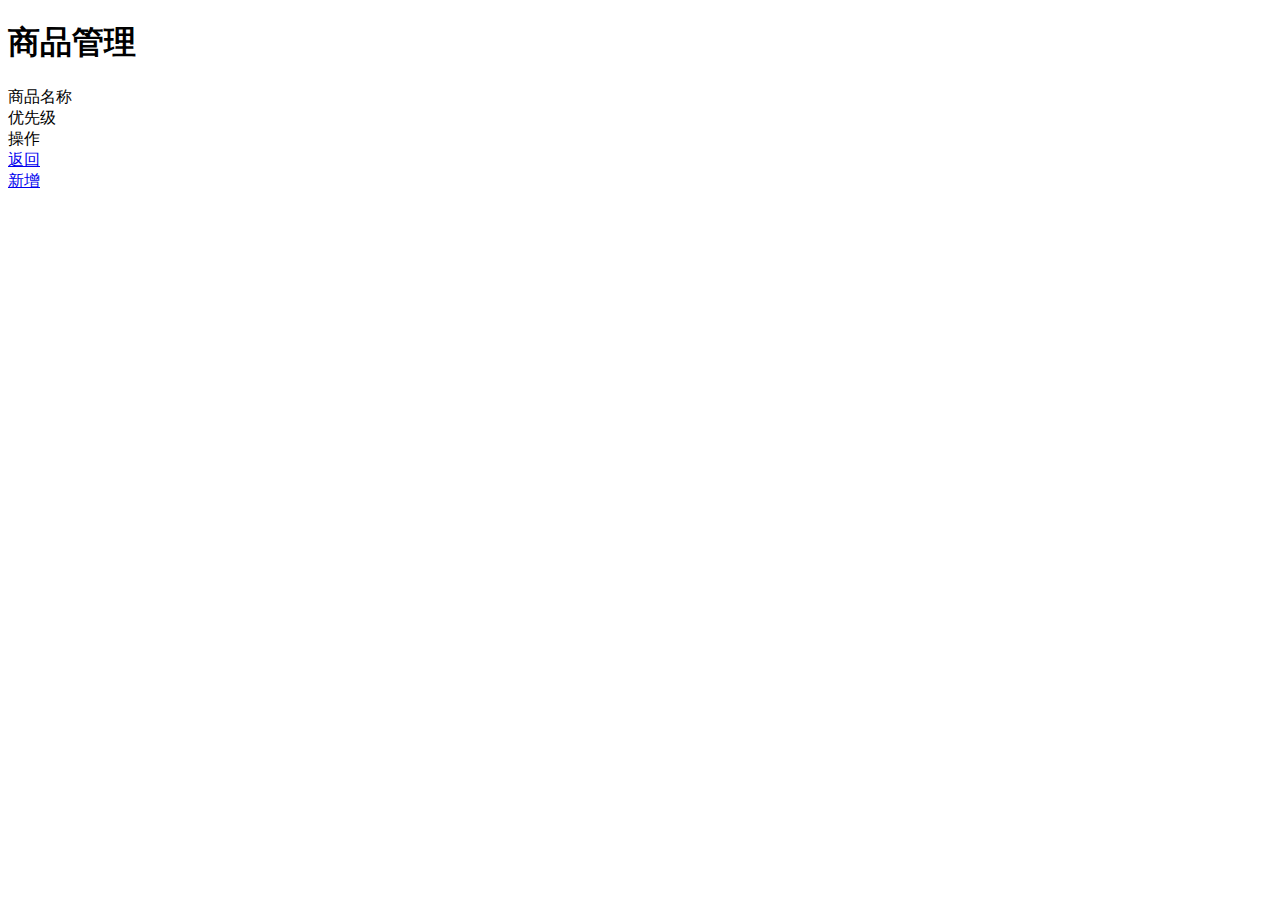
==== src/main/webapp/WEB-INF/html/shop/productmanagement.html @ 5ba20d1f "1.商品添加之前端实现 2.商品编辑之后端开发 3.商品编辑之前端实现 4.商品列表展示之后端开发 5.商品列表展示之前端开发 6.解除商品与某商品类别的关联的实现 7.首页后台的开发 8.首页前端的" ====
<!DOCTYPE html>
<html>
<head>
    <meta charset="utf-8">
    <meta http-equiv="X-UA-Compatible" content="IE=edge">
    <title>商品管理</title>
    <meta name="viewport" content="initial-scale=1, maximum-scale=1">
    <link rel="shortcut icon" href="/favicon.ico">
    <meta name="apple-mobile-web-app-capable" content="yes">
    <meta name="apple-mobile-web-app-status-bar-style" content="black">
    <link rel="stylesheet" href="//g.alicdn.com/msui/sm/0.6.2/css/sm.min.css">
    <link rel="stylesheet" href="//g.alicdn.com/msui/sm/0.6.2/css/sm-extend.min.css">
    <link rel="stylesheet" href="../resources/css/shop/productmanagement.css">
</head>
<body>
<header class="bar bar-nav">
    <h1 class="title">商品管理</h1>
</header>
<div class="content">
    <div class="content-block">
        <div class="row row-product">
            <div class="col-33">商品名称</div>
            <div class="col-20">优先级</div>
            <div class="col-40">操作</div>
        </div>
        <div class="product-wrap">
            <!-- <div class="row row-product">
                <div class="col-33">商品名称</div>
                <div class="col-20">优先级</div>
                <div class="col-40">
                    <a href="#">编辑</a>
                    <a href="#">删除</a>
                    <a href="#">预览</a>
                </div>
            </div> -->
        </div>
    </div>
    <div class="content-block">
        <div class="row">
            <div class="col-50">
                <a href="/shopadmin/shopmanagement"
                   class="button button-big button-fill button-danger">返回</a>
            </div>
            <div class="col-50">
                <a href="/shopadmin/productoperation" class="button button-big button-fill button-success" id="new">新增</a>
            </div>
        </div>
    </div>
</div>



<script type='text/javascript' src='//g.alicdn.com/sj/lib/zepto/zepto.min.js' charset='utf-8'></script>
<script type='text/javascript' src='//g.alicdn.com/msui/sm/0.6.2/js/sm.min.js' charset='utf-8'></script>
<script type='text/javascript' src='//g.alicdn.com/msui/sm/0.6.2/js/sm-extend.min.js' charset='utf-8'></script>
<script type='text/javascript' src='../resources/js/shop/productmanagement.js' charset='utf-8'></script>
</body>
</html>
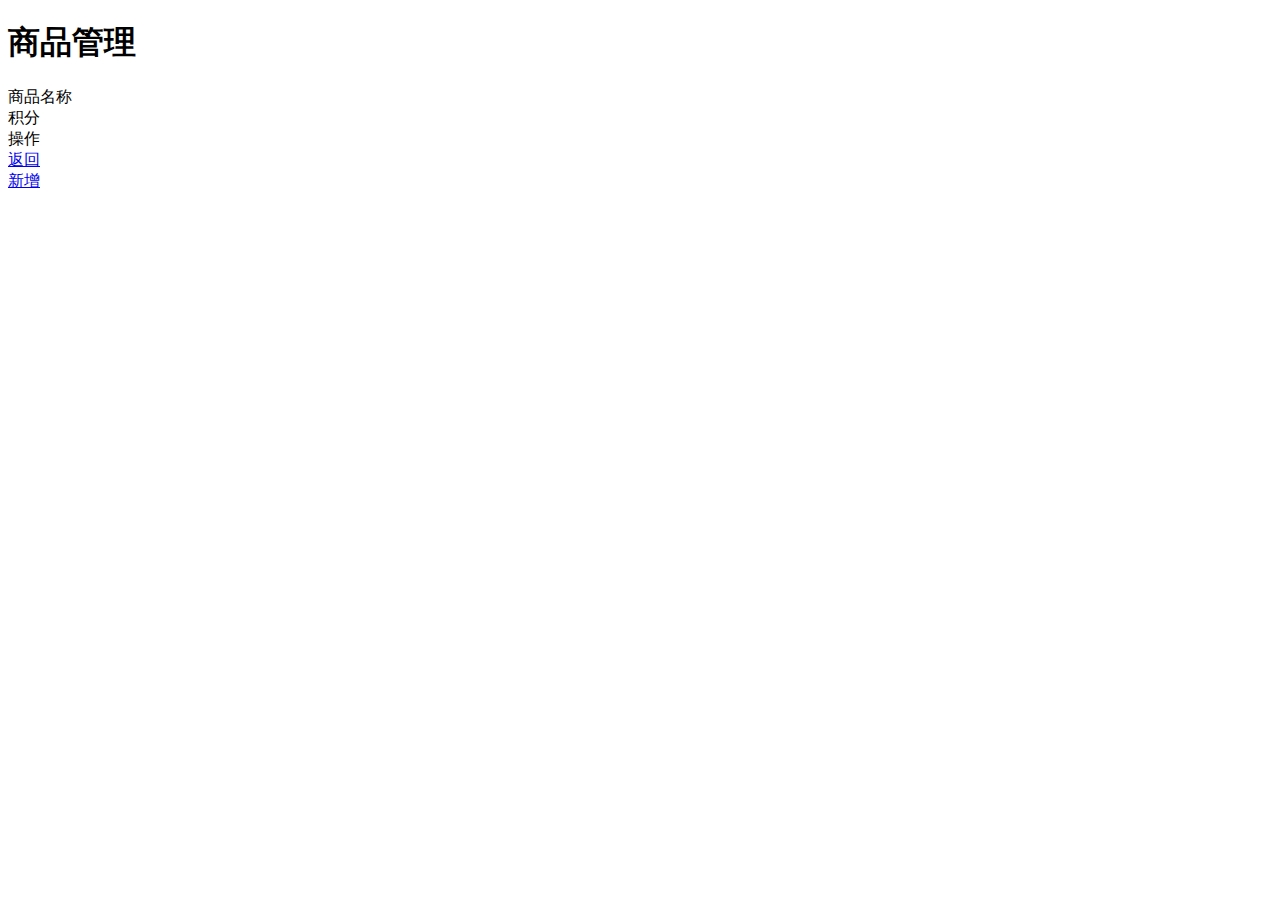
==== commit 710eafb4: "1.阿里云服务器调试完成 2.配置Redis并使用 3.添加积分模块 4.添加拦截器模块 5.调试微信接口，还未完成 6.添加数据库用户名密码加密解密 7.添加用户密码MD5加密解密 8.首页前端功能" ====
--- a/src/main/webapp/WEB-INF/html/shop/productmanagement.html
+++ b/src/main/webapp/WEB-INF/html/shop/productmanagement.html
@@ -20,7 +20,7 @@
     <div class="content-block">
         <div class="row row-product">
             <div class="col-33">商品名称</div>
-            <div class="col-20">优先级</div>
+            <div class="col-20">积分</div>
             <div class="col-40">操作</div>
         </div>
         <div class="product-wrap">
@@ -38,11 +38,11 @@
     <div class="content-block">
         <div class="row">
             <div class="col-50">
-                <a href="/shopadmin/shopmanagement"
+                <a href="/o2o/shopadmin/shopmanagement"
                    class="button button-big button-fill button-danger">返回</a>
             </div>
             <div class="col-50">
-                <a href="/shopadmin/productoperation" class="button button-big button-fill button-success" id="new">新增</a>
+                <a href="/o2o/shopadmin/productoperation" class="button button-big button-fill button-success" id="new">新增</a>
             </div>
         </div>
     </div>
